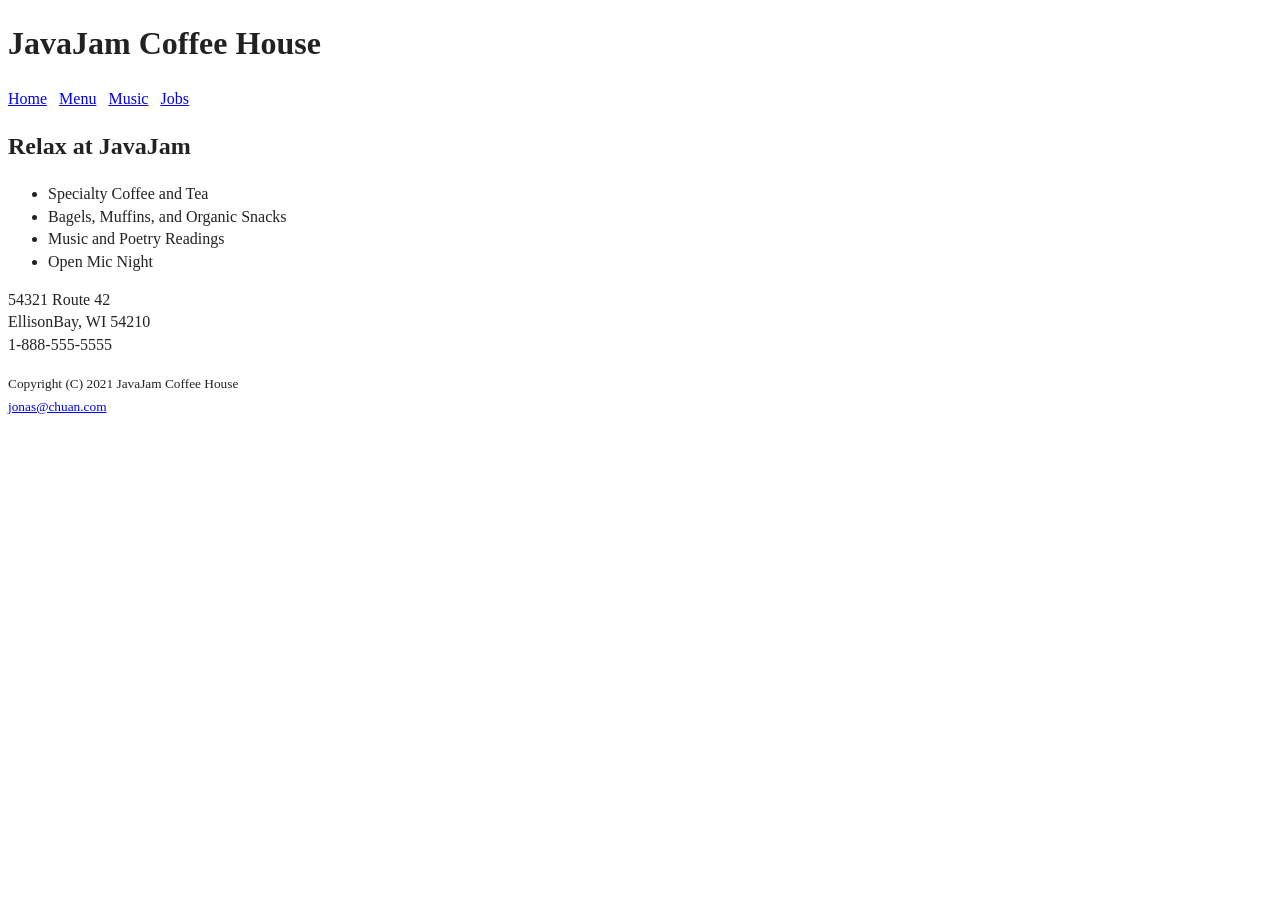
==== index.html @ cb600e74 "init commit" ====
<!doctype html>
<html class="no-js" lang="">

<head>
  <meta charset="utf-8">
  <meta name="viewport" content="width=device-width, initial-scale=1">
  <title>JavaJam Coffee House</title>
  <link rel="stylesheet" href="css/style.css">
  <meta name="description" content="">

  <meta property="og:title" content="">
  <meta property="og:type" content="">
  <meta property="og:url" content="">
  <meta property="og:image" content="">

  <link rel="icon" href="/favicon.ico" sizes="any">
  <link rel="icon" href="/icon.svg" type="image/svg+xml">
  <link rel="apple-touch-icon" href="icon.png">

  <link rel="manifest" href="site.webmanifest">
  <meta name="theme-color" content="#fafafa">
</head>

<body>
  <header>
    <h1>JavaJam Coffee House</h1>
  </header>
  <nav>
    <a href="index.html">Home</a>&nbsp;&nbsp;
    <a href="menu.html">Menu</a>&nbsp;&nbsp;
    <a href="music.html">Music</a>&nbsp;&nbsp;
    <a href="jobs.html">Jobs</a>&nbsp;&nbsp;
  </nav>

  <main>
    <h2>Relax at JavaJam</h2>
  </main>
  <ul>
    <li>Specialty Coffee and Tea</li>
    <li>Bagels, Muffins, and Organic Snacks</li>
    <li>Music and Poetry Readings</li>
    <li>Open Mic Night</li>
  </ul>

  <div>
    <p>54321 Route 42<br>EllisonBay, WI 54210<br>1-888-555-5555</p>
  </div>

  <footer>
    <p><small>
      Copyright (C) 2021 JavaJam Coffee House<br>
      <a href="mailto:jonas@chuan.com">jonas@chuan.com</a>
    </small></p>
  </footer>
</body>

</html>
---- css/style.css ----
/*! HTML5 Boilerplate v9.0.0-RC1 | MIT License | https://html5boilerplate.com/ */

/* main.css 3.0.0 | MIT License | https://github.com/h5bp/main.css#readme */
/*
 * What follows is the result of much research on cross-browser styling.
 * Credit left inline and big thanks to Nicolas Gallagher, Jonathan Neal,
 * Kroc Camen, and the H5BP dev community and team.
 */

/* ==========================================================================
   Base styles: opinionated defaults
   ========================================================================== */

html {
  color: #222;
  font-size: 1em;
  line-height: 1.4;
}

/*
 * Remove text-shadow in selection highlight:
 * https://twitter.com/miketaylr/status/12228805301
 *
 * Customize the background color to match your design.
 */

::-moz-selection {
  background: #b3d4fc;
  text-shadow: none;
}

::selection {
  background: #b3d4fc;
  text-shadow: none;
}

/*
 * A better looking default horizontal rule
 */

hr {
  display: block;
  height: 1px;
  border: 0;
  border-top: 1px solid #ccc;
  margin: 1em 0;
  padding: 0;
}

/*
 * Remove the gap between audio, canvas, iframes,
 * images, videos and the bottom of their containers:
 * https://github.com/h5bp/html5-boilerplate/issues/440
 */

audio,
canvas,
iframe,
img,
svg,
video {
  vertical-align: middle;
}

/*
 * Remove default fieldset styles.
 */

fieldset {
  border: 0;
  margin: 0;
  padding: 0;
}

/*
 * Allow only vertical resizing of textareas.
 */

textarea {
  resize: vertical;
}

/* ==========================================================================
   Author's custom styles
   ========================================================================== */

/* ==========================================================================
   Helper classes
   ========================================================================== */

/*
 * Hide visually and from screen readers
 */

.hidden,
[hidden] {
  display: none !important;
}

/*
 * Hide only visually, but have it available for screen readers:
 * https://snook.ca/archives/html_and_css/hiding-content-for-accessibility
 *
 * 1. For long content, line feeds are not interpreted as spaces and small width
 *    causes content to wrap 1 word per line:
 *    https://medium.com/@jessebeach/beware-smushed-off-screen-accessible-text-5952a4c2cbfe
 */

.visually-hidden {
  border: 0;
  clip: rect(0, 0, 0, 0);
  height: 1px;
  margin: -1px;
  overflow: hidden;
  padding: 0;
  position: absolute;
  white-space: nowrap;
  width: 1px;
  /* 1 */
}

/*
 * Extends the .visually-hidden class to allow the element
 * to be focusable when navigated to via the keyboard:
 * https://www.drupal.org/node/897638
 */

.visually-hidden.focusable:active,
.visually-hidden.focusable:focus {
  clip: auto;
  height: auto;
  margin: 0;
  overflow: visible;
  position: static;
  white-space: inherit;
  width: auto;
}

/*
 * Hide visually and from screen readers, but maintain layout
 */

.invisible {
  visibility: hidden;
}

/*
 * Clearfix: contain floats
 *
 * The use of `table` rather than `block` is only necessary if using
 * `::before` to contain the top-margins of child elements.
 */

.clearfix::before,
.clearfix::after {
  content: "";
  display: table;
}

.clearfix::after {
  clear: both;
}

/* ==========================================================================
   EXAMPLE Media Queries for Responsive Design.
   These examples override the primary ('mobile first') styles.
   Modify as content requires.
   ========================================================================== */

@media only screen and (min-width: 35em) {
  /* Style adjustments for viewports that meet the condition */
}

@media print,
  (-webkit-min-device-pixel-ratio: 1.25),
  (min-resolution: 1.25dppx),
  (min-resolution: 120dpi) {
  /* Style adjustments for high resolution devices */
}

/* ==========================================================================
   Print styles.
   Inlined to avoid the additional HTTP request:
   https://www.phpied.com/delay-loading-your-print-css/
   ========================================================================== */

@media print {
  *,
  *::before,
  *::after {
    background: #fff !important;
    color: #000 !important;
    /* Black prints faster */
    box-shadow: none !important;
    text-shadow: none !important;
  }

  a,
  a:visited {
    text-decoration: underline;
  }

  a[href]::after {
    content: " (" attr(href) ")";
  }

  abbr[title]::after {
    content: " (" attr(title) ")";
  }

  /*
   * Don't show links that are fragment identifiers,
   * or use the `javascript:` pseudo protocol
   */
  a[href^="#"]::after,
  a[href^="javascript:"]::after {
    content: "";
  }

  pre {
    white-space: pre-wrap !important;
  }

  pre,
  blockquote {
    border: 1px solid #999;
    page-break-inside: avoid;
  }

  tr,
  img {
    page-break-inside: avoid;
  }

  p,
  h2,
  h3 {
    orphans: 3;
    widows: 3;
  }

  h2,
  h3 {
    page-break-after: avoid;
  }
}
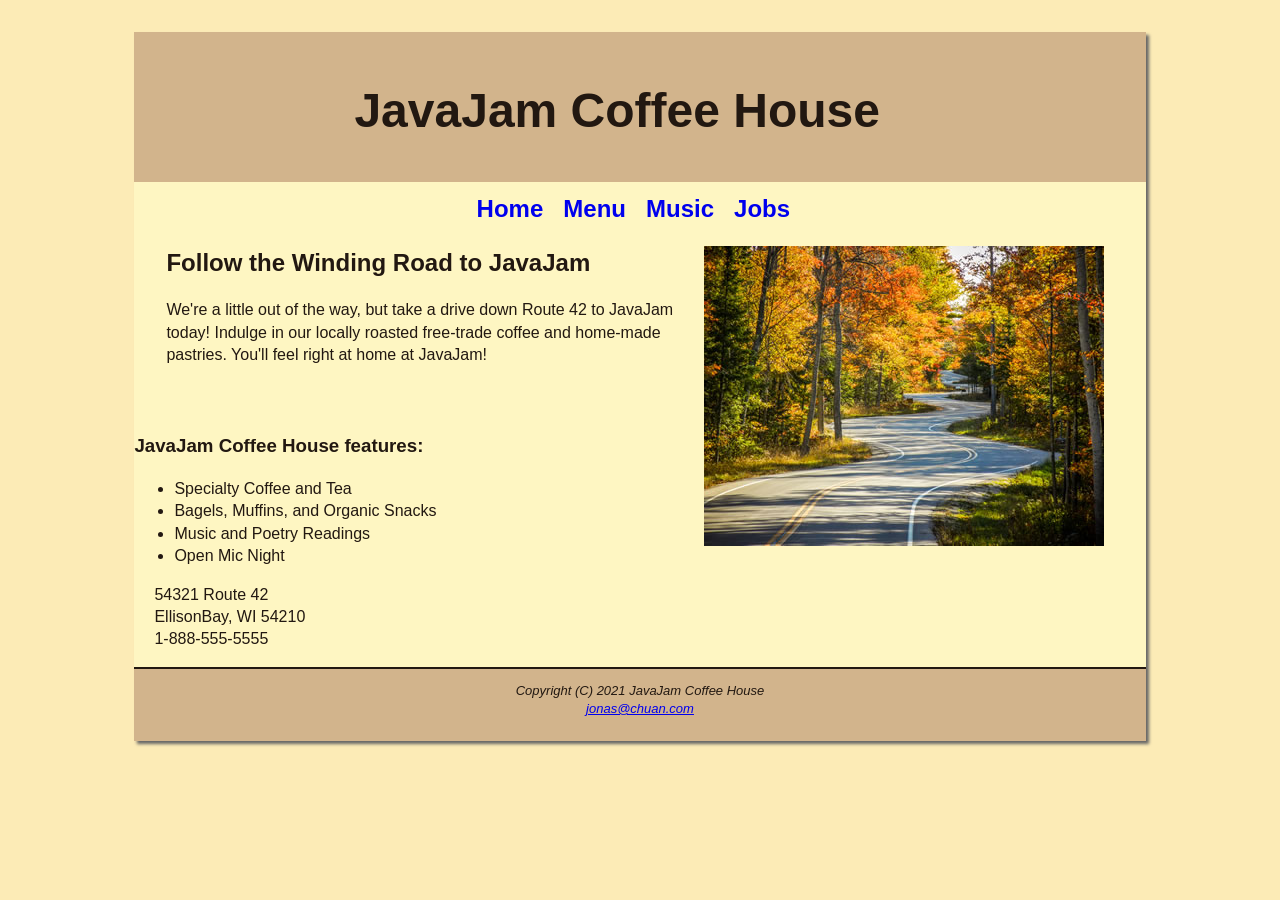
==== commit 1abd92af: "javajam2" ====
--- a/index.html
+++ b/index.html
@@ -6,6 +6,7 @@
   <meta name="viewport" content="width=device-width, initial-scale=1">
   <title>JavaJam Coffee House</title>
   <link rel="stylesheet" href="css/style.css">
+  <link rel="stylesheet" href="css/javajam.css">
   <meta name="description" content="">
 
   <meta property="og:title" content="">
@@ -22,19 +23,27 @@
 </head>
 
 <body>
+  <div id="wrapper">
   <header>
     <h1>JavaJam Coffee House</h1>
   </header>
   <nav>
     <a href="index.html">Home</a>&nbsp;&nbsp;
-    <a href="menu.html">Menu</a>&nbsp;&nbsp;
-    <a href="music.html">Music</a>&nbsp;&nbsp;
-    <a href="jobs.html">Jobs</a>&nbsp;&nbsp;
+    <a href="pages/menu.html">Menu</a>&nbsp;&nbsp;
+    <a href="pages/music.html">Music</a>&nbsp;&nbsp;
+    <a href="pages/jobs.html">Jobs</a>&nbsp;&nbsp;
   </nav>
 
   <main>
-    <h2>Relax at JavaJam</h2>
+    <img class="floatright" src="img/windingroad.jpg" alt="winding road through the woods" width="400" height="300">
+    <h2>Follow the Winding Road to JavaJam</h2>
+    <p>
+      We're a little out of the way, but take a drive down Route 42 to JavaJam today! Indulge in
+      our locally roasted free-trade coffee and home-made pastries. You'll feel right at home at
+      JavaJam!
+    </p>
   </main>
+  <h3>JavaJam Coffee House features: </h3>
   <ul>
     <li>Specialty Coffee and Tea</li>
     <li>Bagels, Muffins, and Organic Snacks</li>
@@ -42,16 +51,17 @@
     <li>Open Mic Night</li>
   </ul>
 
-  <div>
+  <div id="address">
     <p>54321 Route 42<br>EllisonBay, WI 54210<br>1-888-555-5555</p>
   </div>
 
   <footer>
-    <p><small>
+    <p>
       Copyright (C) 2021 JavaJam Coffee House<br>
       <a href="mailto:jonas@chuan.com">jonas@chuan.com</a>
-    </small></p>
+    </p>
   </footer>
+</div>
 </body>
 
 </html>
--- a/css/javajam.css
+++ b/css/javajam.css
@@ -0,0 +1,69 @@
+body {background-color: #FCEBB6;
+    color: #221811;
+    font-family: Verdana, Arial, sans-serif;
+    background-image: url(background.gif);
+}
+
+header { background-color: #D2B48C;
+    height: 150px;
+    background-image:url(javajamlogo.jpg);
+    background-repeat: no-repeat;
+}
+
+#wrapper { background-color: #FEF6C2;
+    width: 80%;
+    margin-right: auto;
+   margin-left: auto;
+    min-width: 900px;
+   max-width: 1280px;
+   box-shadow: 3px 3px 3px #666666;
+}
+
+nav {text-align: center;
+    font-weight: bold;
+   font-size: 1.5em;
+   padding-top: 10px;
+}
+
+nav a { text-decoration: none; }
+
+main { padding-left: 2em;
+    padding-right: 2em;
+    padding-bottom: 2em;
+    display: block;
+}
+
+footer { background-color: #D2B48C;
+    font-size: small;
+    font-style: italic;
+    text-align: center;
+    padding-bottom: 10px;
+    border-top: 2px #221811 solid;
+}
+   
+h1 { padding-top: 45px;
+    padding-left: 220px;
+   font-size: 3em;
+}
+
+h4 { background-color: #D2B48C;
+    font-size: 1.2em;
+   padding-left: 10px;
+   padding-bottom: 5px;
+}
+   
+img { padding-left: 10px;
+    padding-right: 10px;
+}
+   
+#address{
+    padding-left: 20px;
+}
+
+.details { padding-left: 10%;
+    padding-right: 10%;
+}
+
+.floatright {
+    float: right;
+}
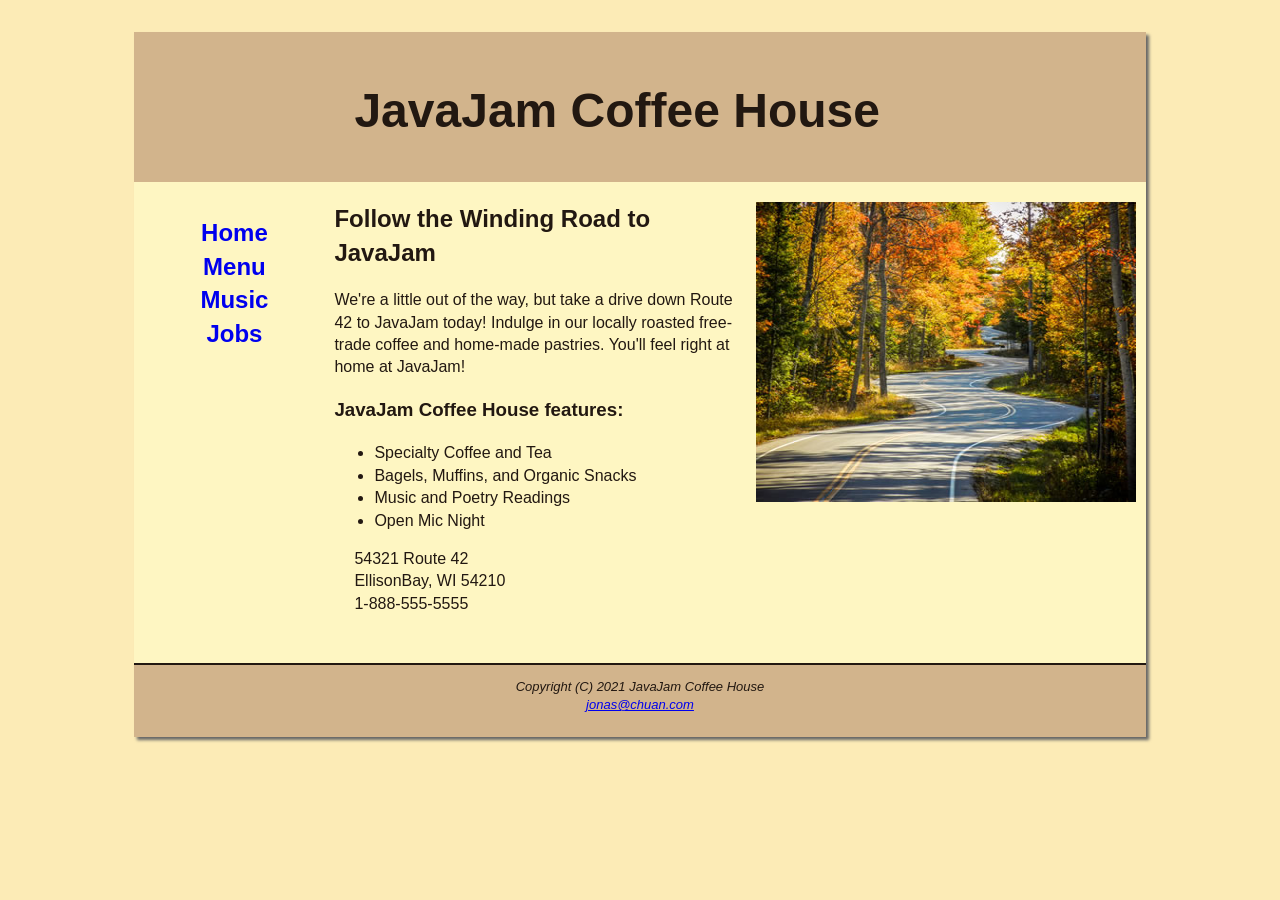
==== commit 68e13ff0: "javajam3" ====
--- a/index.html
+++ b/index.html
@@ -28,10 +28,12 @@
     <h1>JavaJam Coffee House</h1>
   </header>
   <nav>
-    <a href="index.html">Home</a>&nbsp;&nbsp;
-    <a href="pages/menu.html">Menu</a>&nbsp;&nbsp;
-    <a href="pages/music.html">Music</a>&nbsp;&nbsp;
-    <a href="pages/jobs.html">Jobs</a>&nbsp;&nbsp;
+    <ul>
+      <li><a href="index.html">Home</a></li>
+      <li><a href="pages/menu.html">Menu</a></li>
+      <li><a href="pages/music.html">Music</a></li>
+      <li><a href="pages/jobs.html">Jobs</a></li>
+    </ul>
   </nav>
 
   <main>
@@ -42,7 +44,6 @@
       our locally roasted free-trade coffee and home-made pastries. You'll feel right at home at
       JavaJam!
     </p>
-  </main>
   <h3>JavaJam Coffee House features: </h3>
   <ul>
     <li>Specialty Coffee and Tea</li>
@@ -54,7 +55,7 @@
   <div id="address">
     <p>54321 Route 42<br>EllisonBay, WI 54210<br>1-888-555-5555</p>
   </div>
-
+</main>
   <footer>
     <p>
       Copyright (C) 2021 JavaJam Coffee House<br>
--- a/css/javajam.css
+++ b/css/javajam.css
@@ -19,19 +19,26 @@
    box-shadow: 3px 3px 3px #666666;
 }
 
-nav {text-align: center;
+nav { text-align: center;
     font-weight: bold;
    font-size: 1.5em;
    padding-top: 10px;
+    float: left;
+   width: 200px;
 }
+
 
 nav a { text-decoration: none; }
 
-main { padding-left: 2em;
-    padding-right: 2em;
-    padding-bottom: 2em;
-    display: block;
+nav ul { list-style-type: none;
+    padding-left: 0;
 }
+
+main { padding: 0 0 2em 0;
+    margin-left: 200px;
+    background-color: #FEF6C2;
+   }
+   
 
 footer { background-color: #D2B48C;
     font-size: small;
@@ -66,4 +73,7 @@
 
 .floatright {
     float: right;
-}+}
+
+* { box-sizing: border-box; }
+header, nav, main, footer { display: block; }
